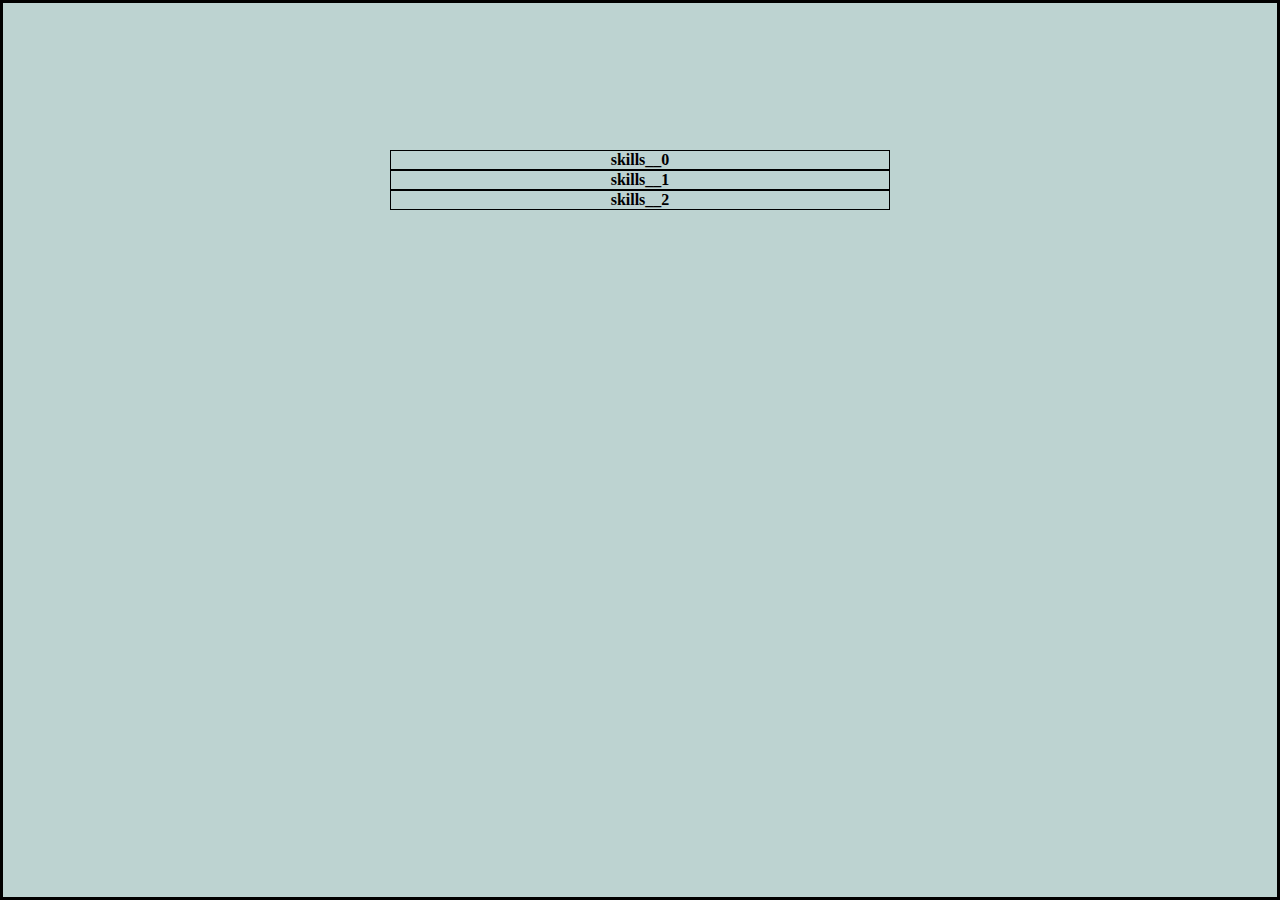
==== views/skills.html @ 6d85d27b "finalizando containers skills com eventos click e dblclick" ====
<!DOCTYPE html>
<html lang="pt-br">

<head>
    <meta charset="UTF-8">
    <meta name="viewport" content="width=device-width, initial-scale=1.0">
    <link rel="stylesheet" href="/css/skills.css">
    <script src="/js/skills.js" defer></script>
    <title>Document</title>
</head>

<body>
    <main class="container">
        <div class="container__filho__0">
            <h1>skills__0</h1>
            <div class="skills__0">
                <p>Lorem ipsum dolor sit amet consectetur adipisicing elit. Doloribus quod neque iste exercitationem
                    quam officia fuga repellendus temporibus omnis. Tempora quasi tempore sapiente voluptatum doloribus
                    vel quas ipsam quia consequuntur.</p>
                <p>Lorem ipsum dolor sit amet consectetur adipisicing elit. Doloribus quod neque iste exercitationem
                    quam officia fuga repellendus temporibus omnis. Tempora quasi tempore sapiente voluptatum doloribus
                    vel quas ipsam quia consequuntur.</p>
                <p>Lorem ipsum dolor sit amet consectetur adipisicing elit. Doloribus quod neque iste exercitationem
                    quam officia fuga repellendus temporibus omnis. Tempora quasi tempore sapiente voluptatum doloribus
                    vel quas ipsam quia consequuntur.</p>
            </div>
        </div>
        <div class="container__filho__1">
            <h1>skills__1</h1>
            <div class="skills__1">
                <p>Lorem ipsum dolor sit amet consectetur adipisicing elit. Doloribus quod neque iste exercitationem
                    quam officia fuga repellendus temporibus omnis. Tempora quasi tempore sapiente voluptatum doloribus
                    vel quas ipsam quia consequuntur.</p>
                <p>Lorem ipsum dolor sit amet consectetur adipisicing elit. Doloribus quod neque iste exercitationem
                    quam officia fuga repellendus temporibus omnis. Tempora quasi tempore sapiente voluptatum doloribus
                    vel quas ipsam quia consequuntur.</p>
                <p>Lorem ipsum dolor sit amet consectetur adipisicing elit. Doloribus quod neque iste exercitationem
                    quam officia fuga repellendus temporibus omnis. Tempora quasi tempore sapiente voluptatum doloribus
                    vel quas ipsam quia consequuntur.</p>
            </div>
        </div>
        <div class="container__filho__2">
            <h1>skills__2</h1>
            <div class="skills__2">
                <p>Lorem ipsum dolor sit amet consectetur adipisicing elit. Doloribus quod neque iste exercitationem
                    quam officia fuga repellendus temporibus omnis. Tempora quasi tempore sapiente voluptatum doloribus
                    vel quas ipsam quia consequuntur.</p>
                <p>Lorem ipsum dolor sit amet consectetur adipisicing elit. Doloribus quod neque iste exercitationem
                    quam officia fuga repellendus temporibus omnis. Tempora quasi tempore sapiente voluptatum doloribus
                    vel quas ipsam quia consequuntur.</p>
                <p>Lorem ipsum dolor sit amet consectetur adipisicing elit. Doloribus quod neque iste exercitationem
                    quam officia fuga repellendus temporibus omnis. Tempora quasi tempore sapiente voluptatum doloribus
                    vel quas ipsam quia consequuntur.</p>
            </div>
        </div>
    </main>
</body>

</html>
---- css/skills.css ----
*{
    margin: 0;
    padding: 0;
    box-sizing: border-box;
}

body{
    border: solid;
    height: 100vh;
    background-color: rgb(189, 211, 209);
    display: flex;
}

.container{
    width: 500px;
    height: 600px;
    margin: auto;
}

.container__filho__0,
.container__filho__1,
.container__filho__2{
    width: 100%;
    height: 20px;
    border: 1px solid;
    transition: 2s;
    overflow: hidden;
}

.container__filho__0 h1,
.container__filho__1 h1,
.container__filho__2 h1{
    font-size: 16px;
    text-align: center;
}

.skills__0{
   background-color: rgb(212, 228, 244);
   display: flex;
   flex-direction: column;
   gap: 10px;
   padding: 10px;
   text-align: justify;
   font-family:Cambria, Cochin, Georgia, Times, 'Times New Roman', serif;
}
.skills__1{
   background-color: rgb(184, 207, 230);
   display: flex;
   flex-direction: column;
   gap: 10px;
   padding: 10px;
   text-align: justify;
   font-family:Cambria, Cochin, Georgia, Times, 'Times New Roman', serif;
}
.skills__2{
   background-color: rgb(128, 153, 179);
   display: flex;
   flex-direction: column;
   gap: 10px;
   padding: 10px;
   text-align: justify;
   font-family:Cambria, Cochin, Georgia, Times, 'Times New Roman', serif;
}
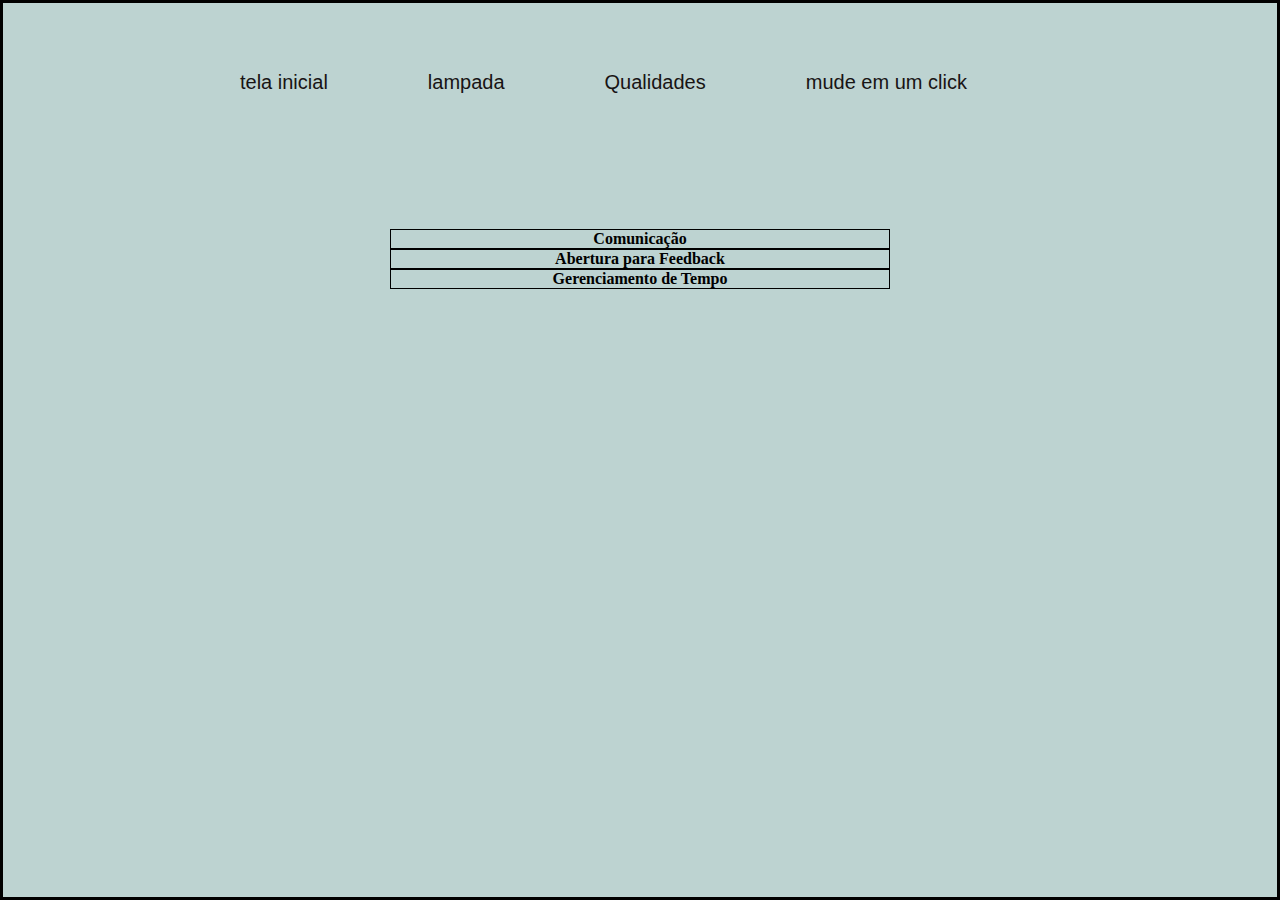
==== commit 50b08c9b: "detalhes finais uc4" ====
--- a/views/skills.html
+++ b/views/skills.html
@@ -10,47 +10,46 @@
 </head>
 
 <body>
+    
+    <nav>
+        <a href="/views/index.html">tela inicial</a>
+        <a href="/views/lampada.html">lampada</a>
+        <a href="/views/skills.html">Qualidades</a>
+        <a href="/views/slide.html">mude em um click</a>
+    </nav>
+      
+
     <main class="container">
+        
         <div class="container__filho__0">
-            <h1>skills__0</h1>
+            <h1> Comunicação</h1>
             <div class="skills__0">
-                <p>Lorem ipsum dolor sit amet consectetur adipisicing elit. Doloribus quod neque iste exercitationem
-                    quam officia fuga repellendus temporibus omnis. Tempora quasi tempore sapiente voluptatum doloribus
-                    vel quas ipsam quia consequuntur.</p>
-                <p>Lorem ipsum dolor sit amet consectetur adipisicing elit. Doloribus quod neque iste exercitationem
-                    quam officia fuga repellendus temporibus omnis. Tempora quasi tempore sapiente voluptatum doloribus
-                    vel quas ipsam quia consequuntur.</p>
-                <p>Lorem ipsum dolor sit amet consectetur adipisicing elit. Doloribus quod neque iste exercitationem
-                    quam officia fuga repellendus temporibus omnis. Tempora quasi tempore sapiente voluptatum doloribus
-                    vel quas ipsam quia consequuntur.</p>
+                <p>Comunicação: A comunicação eficaz envolve transmitir mensagens de forma clara, direta e sem
+                    ambiguidades. Isso inclui a habilidade de escutar ativamente, demonstrando atenção e compreensão das
+                    necessidades do interlocutor. Ser empático permite entender diferentes perspectivas e adaptar o
+                    estilo de comunicação para cada situação. Além disso, a assertividade é crucial para expressar
+                    ideias e opiniões de maneira confiante e respeitosa, sem agressividade ou passividade.</p>
+
             </div>
         </div>
         <div class="container__filho__1">
-            <h1>skills__1</h1>
+            <h1>Abertura para Feedback</h1>
             <div class="skills__1">
-                <p>Lorem ipsum dolor sit amet consectetur adipisicing elit. Doloribus quod neque iste exercitationem
-                    quam officia fuga repellendus temporibus omnis. Tempora quasi tempore sapiente voluptatum doloribus
-                    vel quas ipsam quia consequuntur.</p>
-                <p>Lorem ipsum dolor sit amet consectetur adipisicing elit. Doloribus quod neque iste exercitationem
-                    quam officia fuga repellendus temporibus omnis. Tempora quasi tempore sapiente voluptatum doloribus
-                    vel quas ipsam quia consequuntur.</p>
-                <p>Lorem ipsum dolor sit amet consectetur adipisicing elit. Doloribus quod neque iste exercitationem
-                    quam officia fuga repellendus temporibus omnis. Tempora quasi tempore sapiente voluptatum doloribus
-                    vel quas ipsam quia consequuntur.</p>
+                <p>Ser aberto ao feedback significa estar disposto a receber críticas construtivas sem defensividade,
+                    usando-as como oportunidades para melhoria. Autocrítica e adaptabilidade ajudam a implementar
+                    mudanças e evoluir pessoal e profissionalmente. Mostrar gratidão pelo feedback recebido é importante
+                    para construir boas relações, enquanto oferecer feedback de forma clara e respeitosa ajuda no
+                    desenvolvimento dos outros e fortalece a colaboração.</p>
             </div>
         </div>
         <div class="container__filho__2">
-            <h1>skills__2</h1>
+            <h1>Gerenciamento de Tempo</h1>
             <div class="skills__2">
-                <p>Lorem ipsum dolor sit amet consectetur adipisicing elit. Doloribus quod neque iste exercitationem
-                    quam officia fuga repellendus temporibus omnis. Tempora quasi tempore sapiente voluptatum doloribus
-                    vel quas ipsam quia consequuntur.</p>
-                <p>Lorem ipsum dolor sit amet consectetur adipisicing elit. Doloribus quod neque iste exercitationem
-                    quam officia fuga repellendus temporibus omnis. Tempora quasi tempore sapiente voluptatum doloribus
-                    vel quas ipsam quia consequuntur.</p>
-                <p>Lorem ipsum dolor sit amet consectetur adipisicing elit. Doloribus quod neque iste exercitationem
-                    quam officia fuga repellendus temporibus omnis. Tempora quasi tempore sapiente voluptatum doloribus
-                    vel quas ipsam quia consequuntur.</p>
+                <p>O gerenciamento de tempo eficiente se baseia em saber priorizar tarefas importantes, organizando-as
+                    de forma lógica para cumprir prazos. Planejamento é essencial para definir metas realistas e manter
+                    um cronograma claro. Saber delegar tarefas quando necessário ajuda a otimizar o tempo, enquanto
+                    manter o foco e evitar distrações aumenta a produtividade. Assim, é possível equilibrar múltiplas
+                    responsabilidades de forma eficiente.</p>
             </div>
         </div>
     </main>
--- a/css/skills.css
+++ b/css/skills.css
@@ -9,9 +9,32 @@
     height: 100vh;
     background-color: rgb(189, 211, 209);
     display: flex;
+    flex-direction: column;
+    align-items: center;
+}
+
+nav{
+    margin: auto;
+    width: 800px;
+    display: flex;
+    gap: 100px;
+    font-family: Verdana, Geneva, Tahoma, sans-serif;
+    
+}
+
+a{
+  text-decoration: none;
+  color: rgb(24, 20, 20);
+  font-size: 20px;
+}
+
+a:hover{
+    background-color: azure;
+    transition: 0.5s;
 }
 
 .container{
+    
     width: 500px;
     height: 600px;
     margin: auto;
